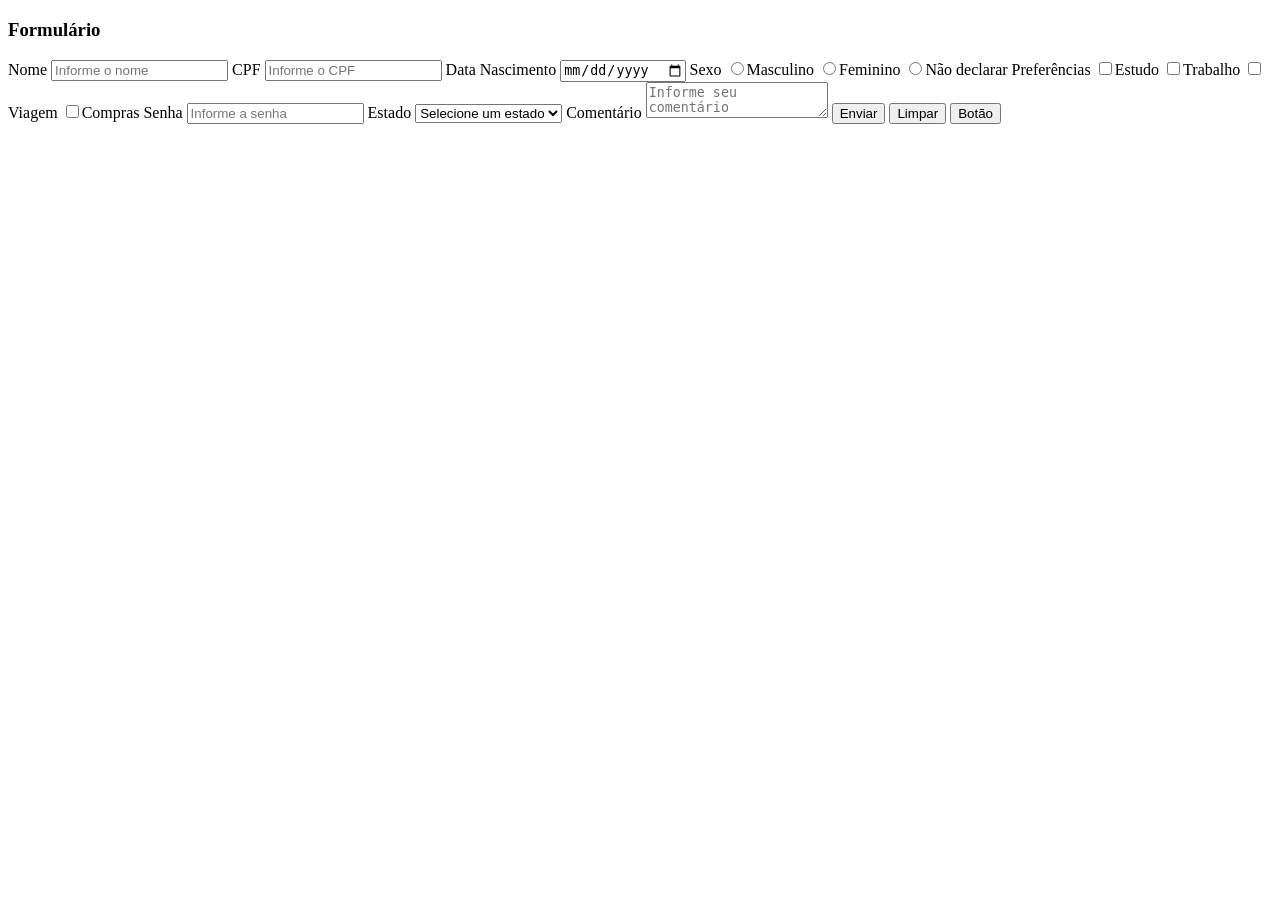
==== paginas/formulario.html @ 7f781ca5 "Arquivo commitado" ====
<!DOCTYPE html>
<html lang="pt-br">
<head>
    <meta charset="UTF-8">
    <meta name="viewport" content="width=device-width, initial-scale=1.0">
    <title>Projeto WEB HTML/CSS</title>
</head>
<body>
    <div id="div-form">
        <h3>Formulário</h3>
        <form name="form" id="form" method="post" >
            <label for="nome">Nome</label>
            <input type="text" name="nome" id="nome" class="input-vlr01" maxlength="30" required placeholder="Informe o nome">

            <label for="cpf">CPF</label>
            <input type="number" name="cpf" class="input-vlr02" maxlength="14" required placeholder="Informe o CPF">

            <label for="datanascimento">Data Nascimento </label>
            <input type="date" name="datanascimento" id="datanascimento" class="input-vlr02" required>

            <label for="sexo">Sexo</label>
            <input type="radio" name="sexo" id="sexoM" class="input-op" value="M">Masculino
            <input type="radio" name="sexo" id="sexoF" class="input-op" value="F">Feminino
            <input type="radio" name="sexo" id="sexoN" class="input-op" value="N">Não declarar

            <label for="preferencias">Preferências</label>
          <input type="checkbox" name="estudo" id="estudo" class="input-op" value="estudo">Estudo
          <input type="checkbox" name="trabalho" id="trabalho" class="input-op" value="trabalho">Trabalho
          <input type="checkbox" name="viagem" id="viagem" class="input-op" value="viagem">Viagem
          <input type="checkbox" name="compras" id="compras" class="input-op" value="compras">Compras

          <label for="senha">Senha</label>
          <input type="password" name="senha" id="senha" class="input-vlr02" maxlength="6" required placeholder="Informe a senha">

          <label for="estado">Estado</label>
          <select name="estado" id="estado" class="input-vlr02" required>
            <option>Selecione um estado</option>
            <option value="Al">Alagoas</option>
            <option value="Ba">Bahia</option>
            <option value="Ce">Ceará</option>
            <option value="Ma">Maranhão</option>
            <option value="Pb">Paraíba</option>
            <option value="Pe">Pernambuco</option>
            <option value="Pi">Piauí</option>
            <option value="RN">Rio Grande do Norte</option>
            <option value="Se">Sergipe</option>
          </select>

          <label for="comentario">Comentário</label>
          <textarea name="comentario" id="comentario" placeholder="Informe seu comentário" required></textarea>

          <button type="submit" id="btn-enviar">Enviar</button>
          <button type="reset" id="btn-limpar">Limpar</button>
          <button id="btn">Botão</button>
          

        </form>

        
    </div>
</body>
</html>
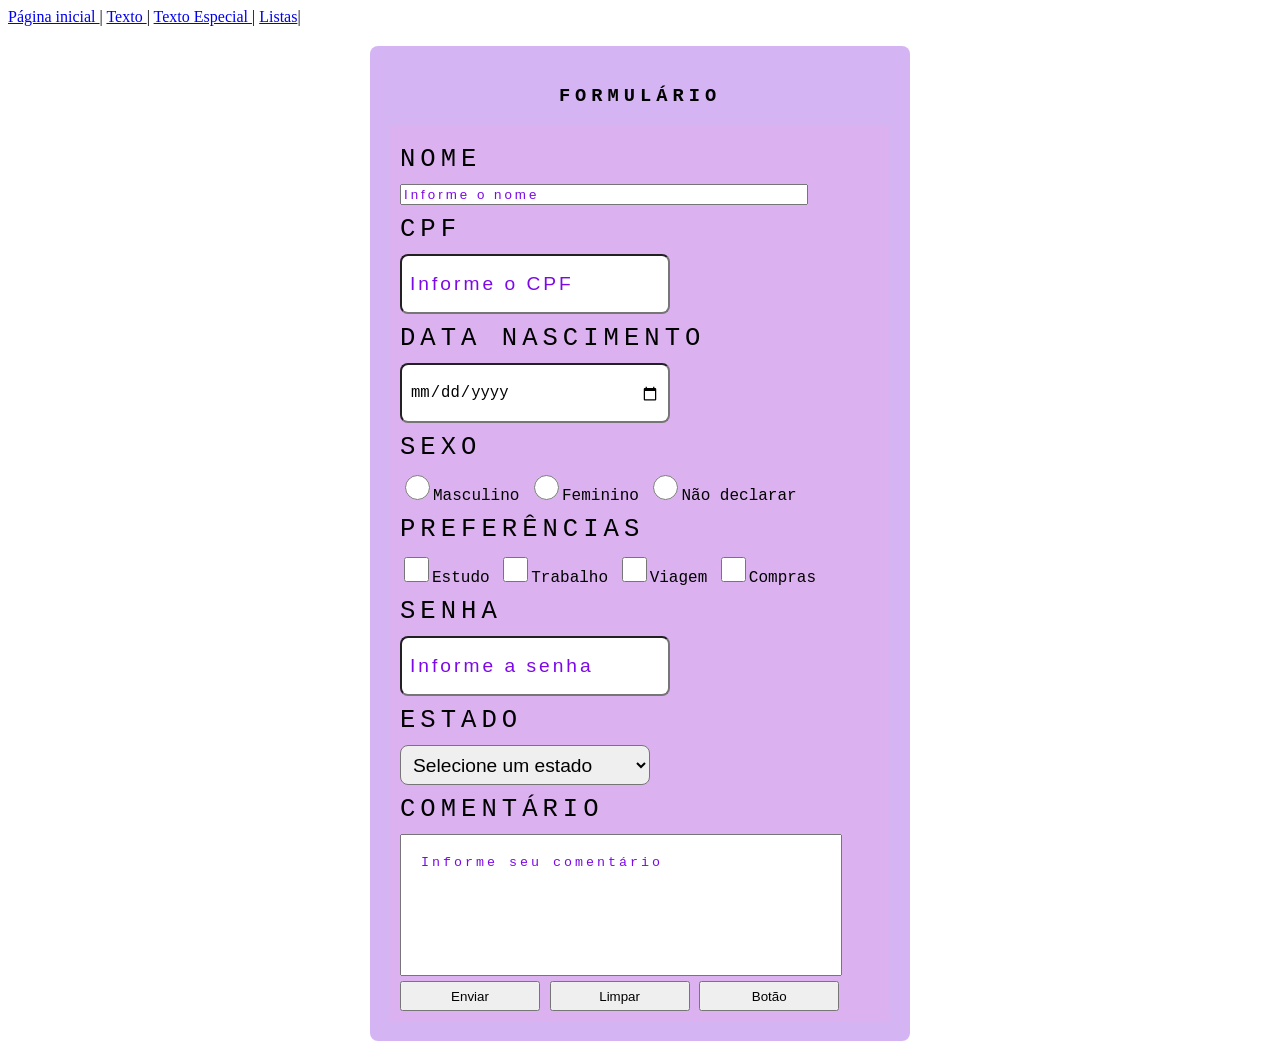
==== commit 9a6dc494: "Arquivo commitado" ====
--- a/paginas/formulario.html
+++ b/paginas/formulario.html
@@ -4,8 +4,14 @@
     <meta charset="UTF-8">
     <meta name="viewport" content="width=device-width, initial-scale=1.0">
     <title>Projeto WEB HTML/CSS</title>
+
+    <link rel="stylesheet" href="../css/style_formulario.css">
 </head>
 <body>
+    <div id="links">
+        <a href="../index.html">Página inicial </a> | <a href="texto.html"> Texto </a> | <a href="outros/texto_especial.html"> Texto Especial </a>| <a href="lista.html">Listas</a>| <a href="formulario.html"></a>
+    </div>
+    
     <div id="div-form">
         <h3>Formulário</h3>
         <form name="form" id="form" method="post" >
--- a/css/style_formulario.css
+++ b/css/style_formulario.css
@@ -0,0 +1,71 @@
+#div-form{
+    width: 500px;
+    min-height: 600px;
+    margin: 20px auto;
+    padding: 20px;
+    background-color: #d5b4f3;
+    border-radius: 8px;
+    font-family: 'Courier New', Courier, monospace;
+}
+h3{
+    text-align: center;
+    text-transform: uppercase;
+    letter-spacing: 5px;
+}
+
+#form{
+    background-color: rgb(220, 177, 240);
+    padding: 10px;
+}
+
+label{
+    display: block;
+    margin: 10px 0px;
+    text-transform: uppercase;
+    letter-spacing: 5px;
+    font-size: 1.6em;
+}
+
+.input-vlr01{
+    width: 400px;
+}
+
+.imput-vlr01, .input-vlr02{
+    height: 40px;
+    padding: 8px;
+    border-radius: 8px;
+    font-size: 1.2em;
+}
+
+.input-vlr02{
+    width: 250px;
+}
+
+input[type="radio"], input[type="checkbox"]{
+    width: 25px;
+    height: 25px;
+    cursor: pointer;
+}
+
+textarea{
+    width: 400px;
+    height: 100px;
+    padding: 20px;
+    resize: none;
+}
+
+#div-btns{
+    margin: 20px 0px;
+    padding: 5px;
+}
+
+button{
+    width: 140px;
+    height: 30px;
+    cursor: pointer;
+}
+
+input::placeholder, textarea::placeholder {
+    color: rgb(124, 9, 231);
+    letter-spacing: 3px;
+}
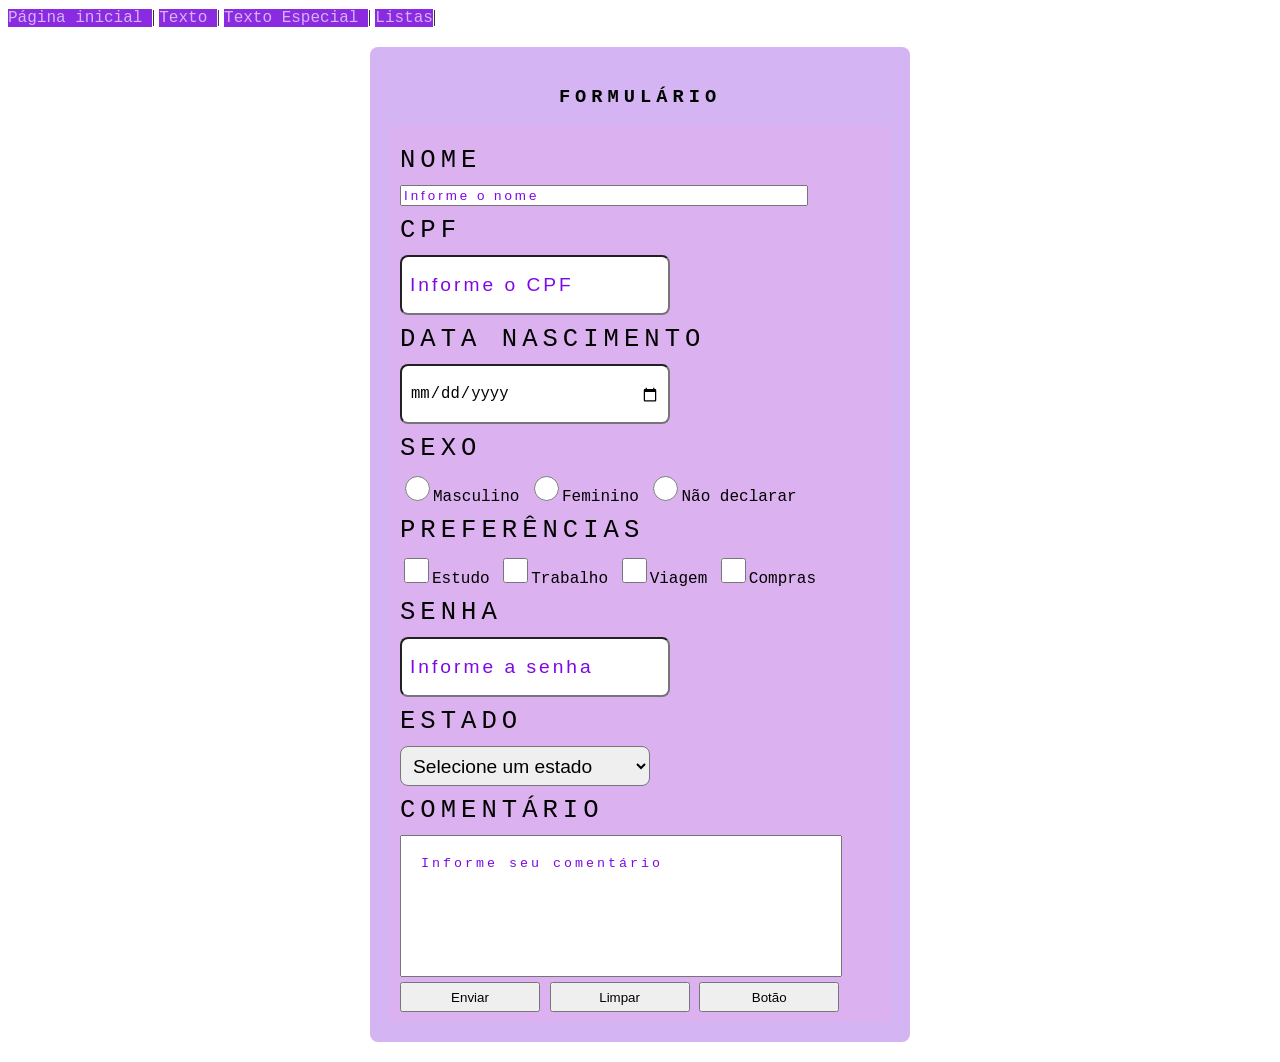
==== commit 679c6da4: "Arquivo commitado" ====
--- a/paginas/formulario.html
+++ b/paginas/formulario.html
@@ -6,12 +6,14 @@
     <title>Projeto WEB HTML/CSS</title>
 
     <link rel="stylesheet" href="../css/style_formulario.css">
+
+    <link rel="shortcut icon" href="../imagens/MIGOLIGODIGOLUCKDA.png" type="image/x-icon">
 </head>
 <body>
     <div id="links">
         <a href="../index.html">Página inicial </a> | <a href="texto.html"> Texto </a> | <a href="outros/texto_especial.html"> Texto Especial </a>| <a href="lista.html">Listas</a>| <a href="formulario.html"></a>
     </div>
-    
+
     <div id="div-form">
         <h3>Formulário</h3>
         <form name="form" id="form" method="post" >
--- a/css/style_formulario.css
+++ b/css/style_formulario.css
@@ -68,4 +68,22 @@
 input::placeholder, textarea::placeholder {
     color: rgb(124, 9, 231);
     letter-spacing: 3px;
+}
+
+a:link{
+    font-family: 'Courier New', Courier, monospace;
+    text-decoration: none;
+    color: #d5b4f3;
+    background-color: blueviolet;
+}
+
+a:visited, a:active{
+    font-family: 'Gill Sans', 'Gill Sans MT', Calibri, 'Trebuchet MS', sans-serif;
+    text-decoration: none;
+    color: #d5b4f3;
+}
+
+a:hover{
+    color: black;
+    background-color: aliceblue;
 }
